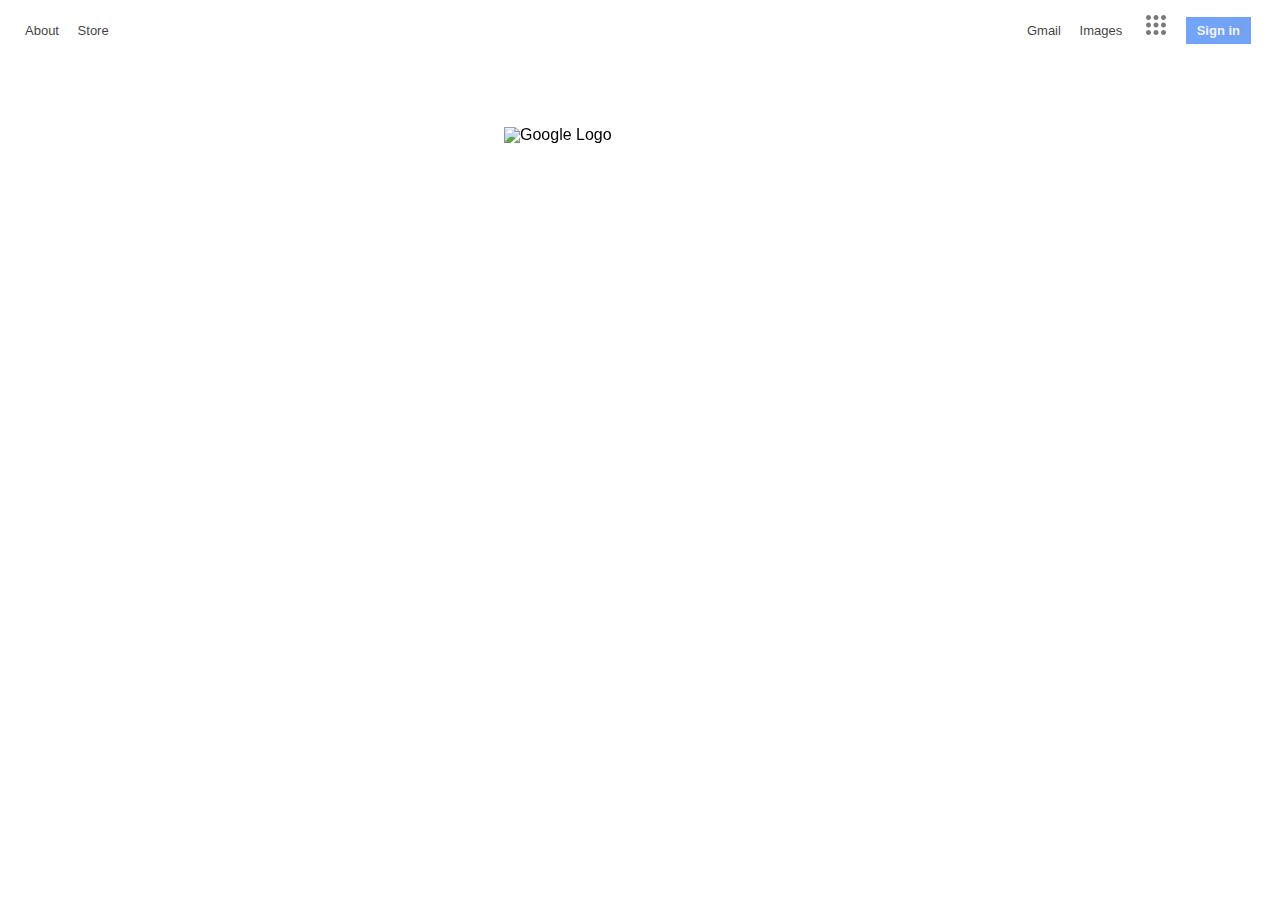
==== index.html @ 01da45c0 "Added Navigation & Logo to Page" ====
<!DOCTYPE html>

<html>
<head>
    <link rel="stylesheet" type="text/css" href="css/reset.css">
    <link rel="stylesheet" type="text/css" href="css/styles.css">
</head>
<header>
    <nav id="div-nav">
        <ul id="left-nav">
            <li><a href="#">About</a></li>
            <li><a href="#">Store</a></li>
        </ul>
        <ul id="right-nav" >
            <li><a href="#">Gmail</a></li>
            <li><a href="#">Images</a></li>
            <svg class="dots" focusable="false" viewBox="0 0 33 20"><a href="#"><path d="M6,8c1.1,0 2,-0.9 2,-2s-0.9,-2 -2,-2 -2,0.9 -2,2 0.9,2 2,2zM12,20c1.1,0 2,-0.9 2,-2s-0.9,-2 -2,-2 -2,0.9 -2,2 0.9,2 2,2zM6,20c1.1,0 2,-0.9 2,-2s-0.9,-2 -2,-2 -2,0.9 -2,2 0.9,2 2,2zM6,14c1.1,0 2,-0.9 2,-2s-0.9,-2 -2,-2 -2,0.9 -2,2 0.9,2 2,2zM12,14c1.1,0 2,-0.9 2,-2s-0.9,-2 -2,-2 -2,0.9 -2,2 0.9,2 2,2zM16,6c0,1.1 0.9,2 2,2s2,-0.9 2,-2 -0.9,-2 -2,-2 -2,0.9 -2,2zM12,8c1.1,0 2,-0.9 2,-2s-0.9,-2 -2,-2 -2,0.9 -2,2 0.9,2 2,2zM18,14c1.1,0 2,-0.9 2,-2s-0.9,-2 -2,-2 -2,0.9 -2,2 0.9,2 2,2zM18,20c1.1,0 2,-0.9 2,-2s-0.9,-2 -2,-2 -2,0.9 -2,2 0.9,2 2,2z"></path></a></svg>
            <button id="btn-signin">Sign in</button>
        </ul>
    </nav>
</header>
<body>
<main class="main">
    <img id="logo" src="https://www.google.com/images/branding/googlelogo/1x/googlelogo_color_272x92dp.png" alt="Google Logo">

</main>    
</body>
<footer>

</footer>

</html>
---- css/styles.css ----
body {
    font-family: Arial, Helvetica, sans-serif;
  }
  ul {
    display: inline-block;
  }
  
  li {
    text-decoration: none;
    list-style: none;
    display: inline-block;
    margin: 17px 15px 0 0;
  }
  
  a {
    text-decoration: none;
    color: inherit;
  }
  
  li:hover {
    text-decoration-line: underline;
  }
  
  #div-nav {
    max-width: 100%;
    margin: 7px 0 0 10px;
    font-size: 13px;
  }
  
  #left-nav {
    float: left;
    padding-left: 15px;
    color: #000;
    opacity: 0.75;
    align-items: left;
  }
  
  #right-nav {
    float: right;
    padding-right: 29px;
    align-items: right;
    color: #000;
    opacity: 0.75;
    padding-bottom: 10px;
  }
  .dots {
    height: 25px;
    opacity: 0.7;
    position: relative;
  }
  
  .main img {
    position: fixed;
    top: 50%;
    left: 50%;
    margin-top: -323px;
    margin-left: -136px;
  }
  
  svg:hover {
    opacity: 1;
  }
  
  #btn-signin {
    border: 5px solid #4285f4;
    font-weight: bold;
    font-size: 13px;
    outline: none;
    background: linear-gradient(90deg, #4387fd, #4683ea);
    color: #eee;
  }
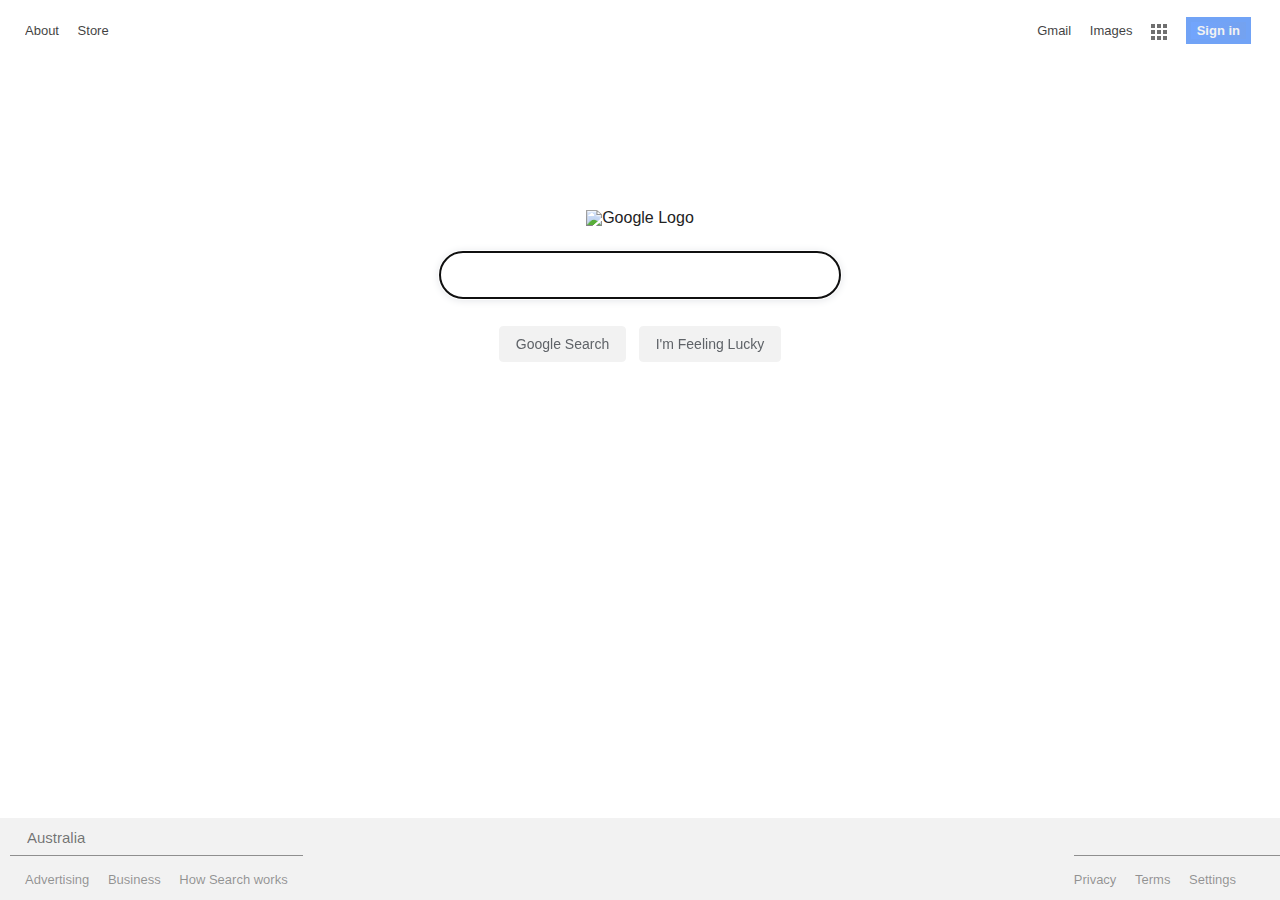
==== commit c5ed2237: "Added footer, searchbar, search buttons, and logo" ====
--- a/index.html
+++ b/index.html
@@ -6,15 +6,15 @@
     <link rel="stylesheet" type="text/css" href="css/styles.css">
 </head>
 <header>
-    <nav id="div-nav">
-        <ul id="left-nav">
+    <nav class="div-nav">
+        <ul class="left-nav">
             <li><a href="#">About</a></li>
             <li><a href="#">Store</a></li>
         </ul>
-        <ul id="right-nav" >
+        <ul class="right-nav" >
             <li><a href="#">Gmail</a></li>
             <li><a href="#">Images</a></li>
-            <svg class="dots" focusable="false" viewBox="0 0 33 20"><a href="#"><path d="M6,8c1.1,0 2,-0.9 2,-2s-0.9,-2 -2,-2 -2,0.9 -2,2 0.9,2 2,2zM12,20c1.1,0 2,-0.9 2,-2s-0.9,-2 -2,-2 -2,0.9 -2,2 0.9,2 2,2zM6,20c1.1,0 2,-0.9 2,-2s-0.9,-2 -2,-2 -2,0.9 -2,2 0.9,2 2,2zM6,14c1.1,0 2,-0.9 2,-2s-0.9,-2 -2,-2 -2,0.9 -2,2 0.9,2 2,2zM12,14c1.1,0 2,-0.9 2,-2s-0.9,-2 -2,-2 -2,0.9 -2,2 0.9,2 2,2zM16,6c0,1.1 0.9,2 2,2s2,-0.9 2,-2 -0.9,-2 -2,-2 -2,0.9 -2,2zM12,8c1.1,0 2,-0.9 2,-2s-0.9,-2 -2,-2 -2,0.9 -2,2 0.9,2 2,2zM18,14c1.1,0 2,-0.9 2,-2s-0.9,-2 -2,-2 -2,0.9 -2,2 0.9,2 2,2zM18,20c1.1,0 2,-0.9 2,-2s-0.9,-2 -2,-2 -2,0.9 -2,2 0.9,2 2,2z"></path></a></svg>
+            <img class="dots" src="images/google-apps.png"></img>
             <button id="btn-signin">Sign in</button>
         </ul>
     </nav>
@@ -22,11 +22,35 @@
 <body>
 <main class="main">
     <img id="logo" src="https://www.google.com/images/branding/googlelogo/1x/googlelogo_color_272x92dp.png" alt="Google Logo">
-
+    <div id="search-bar">
+        <section>
+    <form>
+        <input type=text id="searchbar" autofocus>
+            <div class="search-buttons">
+                <button class="btnsearch">Google Search</button>
+                <button class="btnsearch">I'm Feeling Lucky</button>
+        </div>
+    </form>
+</section>
+    </div>
 </main>    
 </body>
 <footer>
-
+        <h2>Australia</h2>
+        <div class="div-nav">
+        <ul class="left-nav foot-list">
+            <li><a href="#">Advertising</a></li>
+            <li><a href="#">Business</a></li>
+            <li><a href="#">How Search works</a></li>
+        </ul>
+    </div>
+    <div class="div-nav">
+        <ul class="right-nav foot-list">
+            <li><a href="#">Privacy</a></li>
+            <li><a href="#">Terms</a></li>
+            <li><a href="#">Settings</a></li>
+        </ul>
+    </div>
 </footer>
 
 </html>--- a/css/styles.css
+++ b/css/styles.css
@@ -1,15 +1,15 @@
 body {
     font-family: Arial, Helvetica, sans-serif;
+    background: #fff;
+    color: #222;
+    height: 100%;
+    margin-top: 10px;
   }
-  ul {
-    display: inline-block;
-  }
-  
+
   li {
-    text-decoration: none;
     list-style: none;
     display: inline-block;
-    margin: 17px 15px 0 0;
+    margin: 14px 15px 0 0;
   }
   
   a {
@@ -21,13 +21,12 @@
     text-decoration-line: underline;
   }
   
-  #div-nav {
-    max-width: 100%;
+  .div-nav {
     margin: 7px 0 0 10px;
     font-size: 13px;
   }
   
-  #left-nav {
+  .left-nav {
     float: left;
     padding-left: 15px;
     color: #000;
@@ -35,7 +34,7 @@
     align-items: left;
   }
   
-  #right-nav {
+  .right-nav {
     float: right;
     padding-right: 29px;
     align-items: right;
@@ -44,22 +43,26 @@
     padding-bottom: 10px;
   }
   .dots {
-    height: 25px;
-    opacity: 0.7;
-    position: relative;
+    opacity: 0.75;
+    vertical-align: middle;
+    padding-right: 15px;
+  }
+
+  .dots:hover {
+    opacity: 1;
+    cursor: pointer;
   }
   
-  .main img {
-    position: fixed;
-    top: 50%;
-    left: 50%;
-    margin-top: -323px;
-    margin-left: -136px;
+  main {
+    text-align:center;
+    padding-top: 200px;
   }
-  
-  svg:hover {
-    opacity: 1;
-  }
+
+ #logo {
+   vertical-align: center;
+   margin-bottom: 25px;
+   
+ }
   
   #btn-signin {
     border: 5px solid #4285f4;
@@ -69,4 +72,86 @@
     background: linear-gradient(90deg, #4387fd, #4683ea);
     color: #eee;
   }
-  +
+
+h2 {
+  padding: 10px 0 0 27px;
+  font-size: 15px;
+  text-align: left;
+  color: rgba(0,0,0,.54);
+  
+}
+
+.foot-list {
+  color: rgba(0,0,0,.54);
+  border-top: 0.5px ridge rgba(0,0,0,.54);
+}
+
+  footer {
+    position: absolute;
+    background: #f2f2f2;
+    bottom: 0;
+    width: 100%;
+    line-height: 20px;
+    vertical-align: center;
+  }
+
+#searchbar {
+  font-size: 16px;
+  display: inline-block;
+  border: 0.5px solid #dfe1e5;
+  border-radius: 50px;
+  height: 44px; 
+  width: 28%;
+  background-color: transparent;
+  padding-left: 40px;
+  background-image: url("https://upload.wikimedia.org/wikipedia/commons/thumb/5/55/Magnifying_glass_icon.svg/490px-Magnifying_glass_icon.svg.png");
+  background-size: 16px 16px;
+  background-repeat: no-repeat;
+  background-position: 15px 1rem; 
+}
+
+#searchbar:focus {
+  box-shadow: 0px 1px 8px #dfe1e5;
+}
+
+#searchbar:hover {
+  box-shadow: 0px 1px 8px #dfe1e5;
+}
+
+.search-buttons {
+  margin: 16px 0 0 0;
+  display: block;
+  text-align: center;
+}
+
+.btnsearch {
+  border-radius: 4px;
+  text-align: center;
+  background-color: #f2f2f2;
+  border: 1px solid #f2f2f2;
+  color: #5F6368;
+  font-size: 14px;
+  margin: 11px 4px;
+  padding: 0 16px;
+  line-height: 27px;
+  height: 36px;
+  min-width: 54px;
+  cursor: pointer;
+  user-select: none;
+}
+
+.btnsearch:focus {
+  border: 1px solid #4d90fe;
+  outline: none;
+}
+
+.btnsearch:-moz-focus-inner {
+  border: 0;
+}
+
+.btnsearch:hover {
+  color: #000;
+  border: 1px solid #dfe1e5;
+  background-color: #f2f2f2e0;
+}
